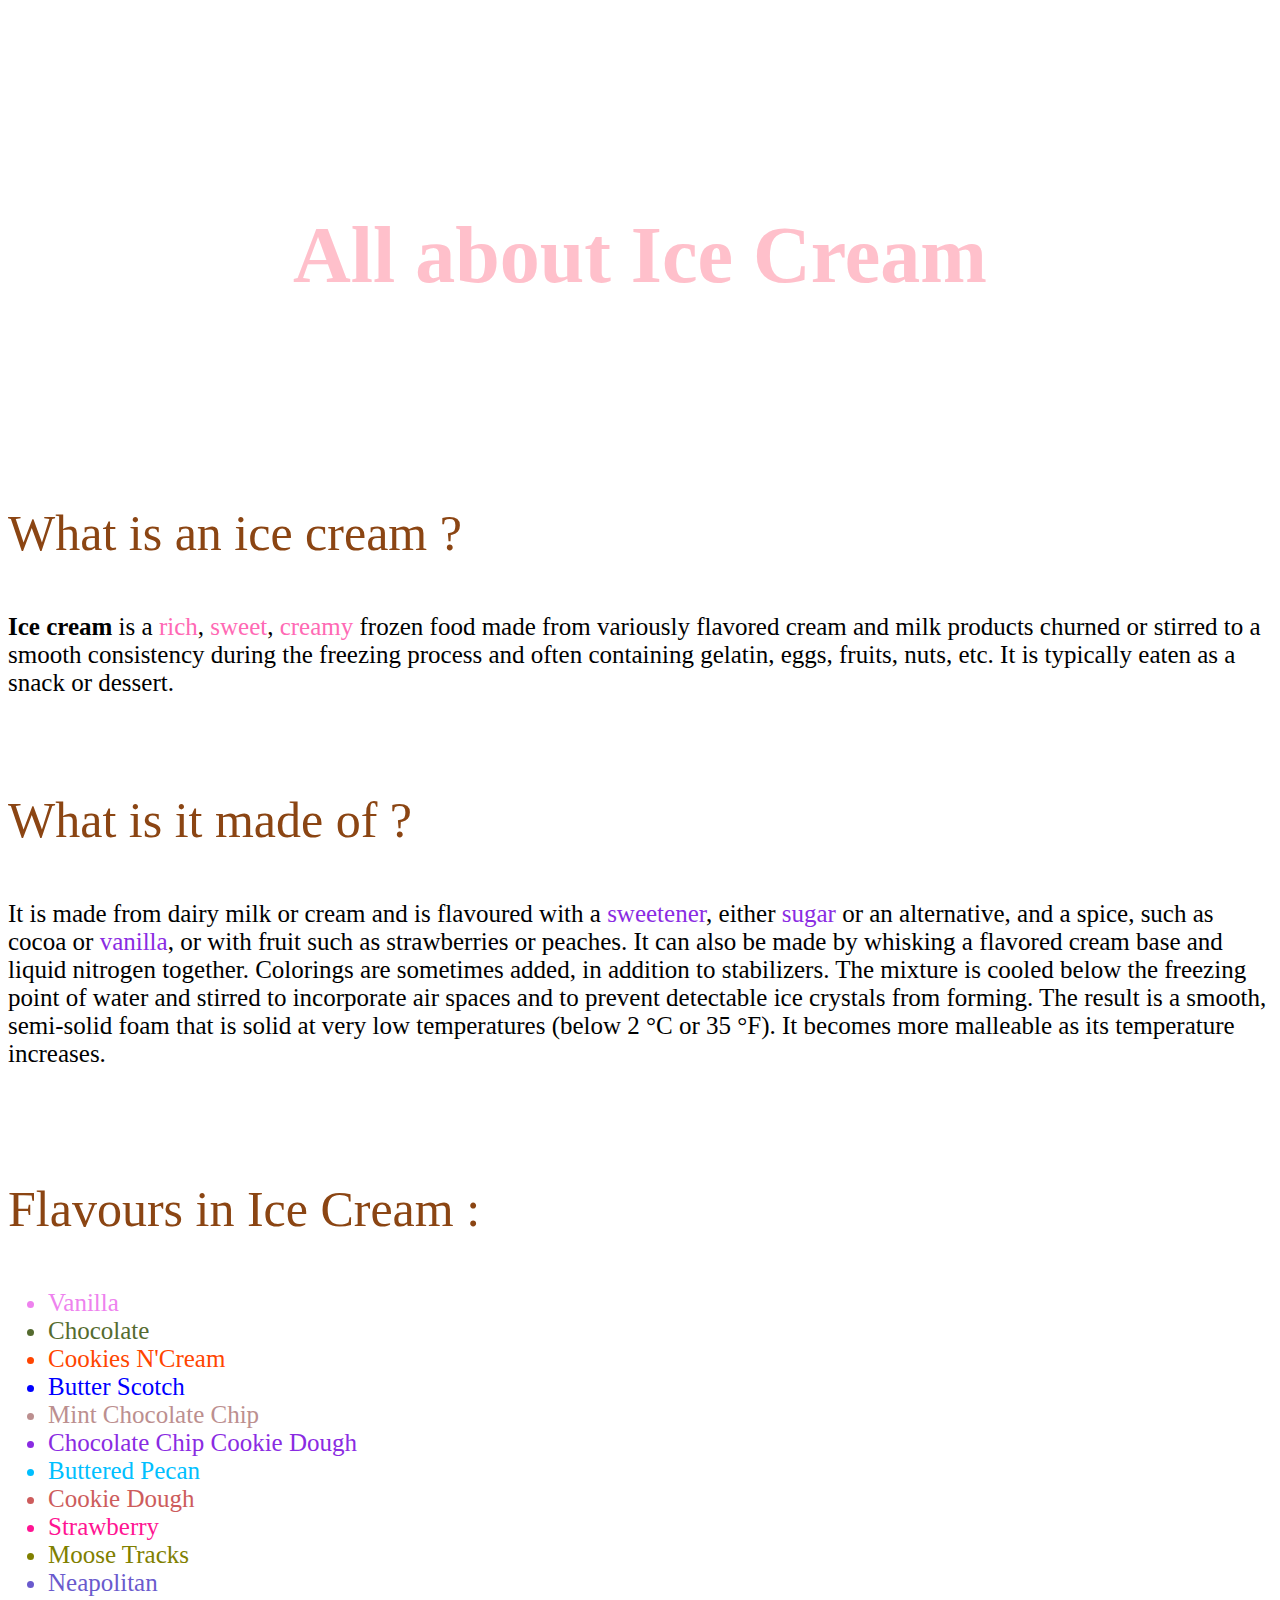
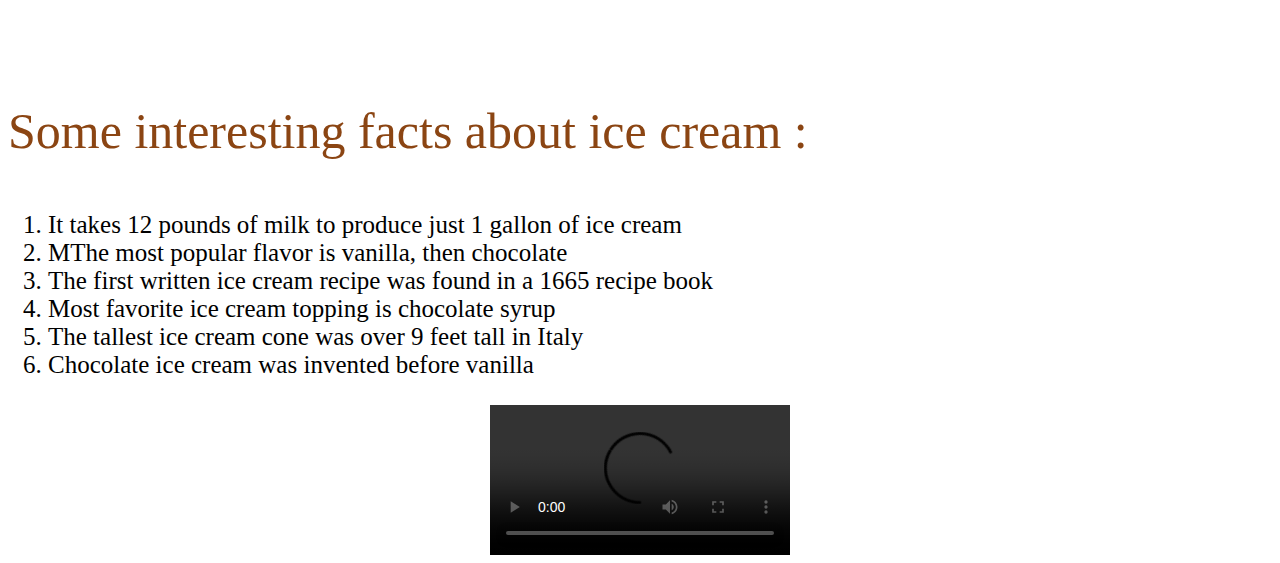
==== Source/ICP2/task_1.html @ 70575f5d "ICP2" ====
<!DOCTYPE html>
<html lang="en">
<head>
    <meta charset="UTF-8">
    <title>ICP2 Assignment</title>
    <link rel = "stylesheet" href = "task_1_ICP2.css" >
</head>

<body>

<div class = 'content'>
    <div class = "media">

        <a id = 'youtube' href="https://www.youtube.com/results?search_query=ice+cream+factory" target = "_blank">
            <img alt = ''  src = 'https://logos-world.net/wp-content/uploads/2020/04/YouTube-Emblem.png'  width="35px">
        </a>

    </div>

    <!-- Heading -->

    <h1 id = 'heading'>All about Ice Cream</h1>
    <h2 id = 'sub_title'></h2>

</div>

<!-- main body fo the html page-->
<div>

    <h3 id = "title" > What is an ice cream ? </h3>
    <p class = "body_content">
        <strong> Ice cream </strong>is a <span class="edit"> rich</span>, <span class="edit"> sweet</span>, <span class="edit"> creamy</span> frozen food made from variously flavored cream and milk products churned or stirred to a smooth consistency during the freezing process and often containing gelatin, eggs, fruits, nuts, etc.
        It is typically eaten as a snack or dessert.
    </p>
    <br>

    <h3 id = "title" > What is it made of ?</h3>
    <p class = "body_content">
        It is made from dairy milk or cream and is flavoured with a <span class="edit1"> sweetener</span>, either <span class="edit1"> sugar</span> or an alternative, and a spice, such as <span class="edit11"> cocoa</span> or <span class="edit1"> vanilla</span>, or with fruit such as strawberries or peaches. It can also be made by whisking a flavored cream base and liquid nitrogen together. <span class="span_edits1"> Colorings</span> are sometimes added, in addition to stabilizers. The mixture is cooled below the freezing point of water and stirred to incorporate air spaces and to prevent detectable ice crystals from forming. The result is a smooth, semi-solid foam that is solid at very low temperatures (below 2 °C or 35 °F). It becomes more malleable as its temperature increases.
    </p>

    <br>
    <br>
    <div class = 'body_content'>
        <h3 id = "title" <strong> Flavours in Ice Cream : </strong> </h3>
        <ul>
            <li style="color: violet"> Vanilla</li>
            <li style="color: darkolivegreen"> Chocolate</li>
            <li style="color: orangered"> Cookies N'Cream</li>
            <li style="color: blue"> Butter Scotch</li>
            <li style="color: rosybrown"> Mint Chocolate Chip</li>
            <li style="color: blueviolet"> Chocolate Chip Cookie Dough</li>
            <li style="color: deepskyblue"> Buttered Pecan</li>
            <li style="color: indianred"> Cookie Dough</li>
            <li style="color: deeppink"> Strawberry</li>
            <li style="color: olive"> Moose Tracks</li>
            <li style="color: slateblue"> Neapolitan</li>

        </ul>

        <a id = "ice_cream_image" href="https://www.guinnessworldrecords.com/world-records/largest-ice-cream-cone" target = "_blank">
            <img alt = ''  src = "https://www.roadsideamerica.com/attract/images/mi/MIELEicecream_sam.jpg" width = 500px>
        </a>

        <br>

        <h3 id = "title" <strong>Some interesting facts about ice cream : </strong> </h3>
        <ol>
            <li> It takes 12 pounds of milk to produce just 1 gallon of ice cream</li>
            <li> MThe most popular flavor is vanilla, then chocolate</li>
            <li> The first written ice cream recipe was found in a 1665 recipe book</li>
            <li> Most favorite ice cream topping is chocolate syrup</li>
            <li> The tallest ice cream cone was over 9 feet tall in Italy</li>
            <li> Chocolate ice cream was invented before vanilla</li>

        </ol>

    </div>

    <video class = 'video_alignment' controls >
        <source src = "ice_cream_video.mp4" type = "video/mp4">
        This browser doesn't support video tag.
    </video>

</div>
</body>
</html>
---- Source/ICP2/task_1_ICP2.css ----
/* main header background and search engine links */

.content {
    background-image: url(https://assets.simpleviewinc.com/simpleview/image/upload/c_fill,h_677,q_85,w_1280/v1/clients/raleigh/105721513_2836234529838121_1191785457980744333_o_a001753f-a2b9-4593-9531-a89f329d32fb.jpg);
    background-position:50%
}

#heading {
    font-size:80px;
    font-family: "Times New Roman";
    padding-top: 100px;
    color : Pink;
    text-align: center;
    font-weight: bold;
}

#sub_title {
    font-size:30px;
    font-family: monospace;
    padding-bottom: 100px;
    color : deepskyblue;
    text-align: center;
    font-weight: normal;
}

.media {
    text-align: end;
    padding:20px 10px 10px 10px;
}
#youtube {
    padding: 10px 10px 10px 10px;
}

#title {

    font-size:50px;
    font-family: "Times New Roman";
    padding-bottom: 1px;
    color : saddlebrown;
    text-align: match-parent;
    font-weight: normal;
}

#ice_cream_image {
    padding: 1px;
    align: center;
    display: flex;
    flex-direction: row;
    justify-content: center;
}

.body_content {
    font-size:25px;
    font-family: "Times New Roman";
    padding-bottom: 1px;
    color : black;
    text-align: match-parent;
    font-weight: normal;
}

.edit {
    color: hotpink;
}
.edit1 {
    color: blueviolet;
}

.edit2 {
    color: blueviolet;
}
.edit3 {
    color: blueviolet;
}
.edit4 {
    color: blueviolet;
}
.edit5 {
    color: blueviolet;
}
.edit6 {
    color: blueviolet;
}
.edit7 {
    color: blueviolet;
}
.edit8 {
    color: blueviolet;
}
.edit9 {
    color: blueviolet;
}
.edit10 {
    color: blueviolet;
}

.video_alignment {
    margin-left: auto;
    margin-right: auto;
    display: block;
    preload : "metadata"}
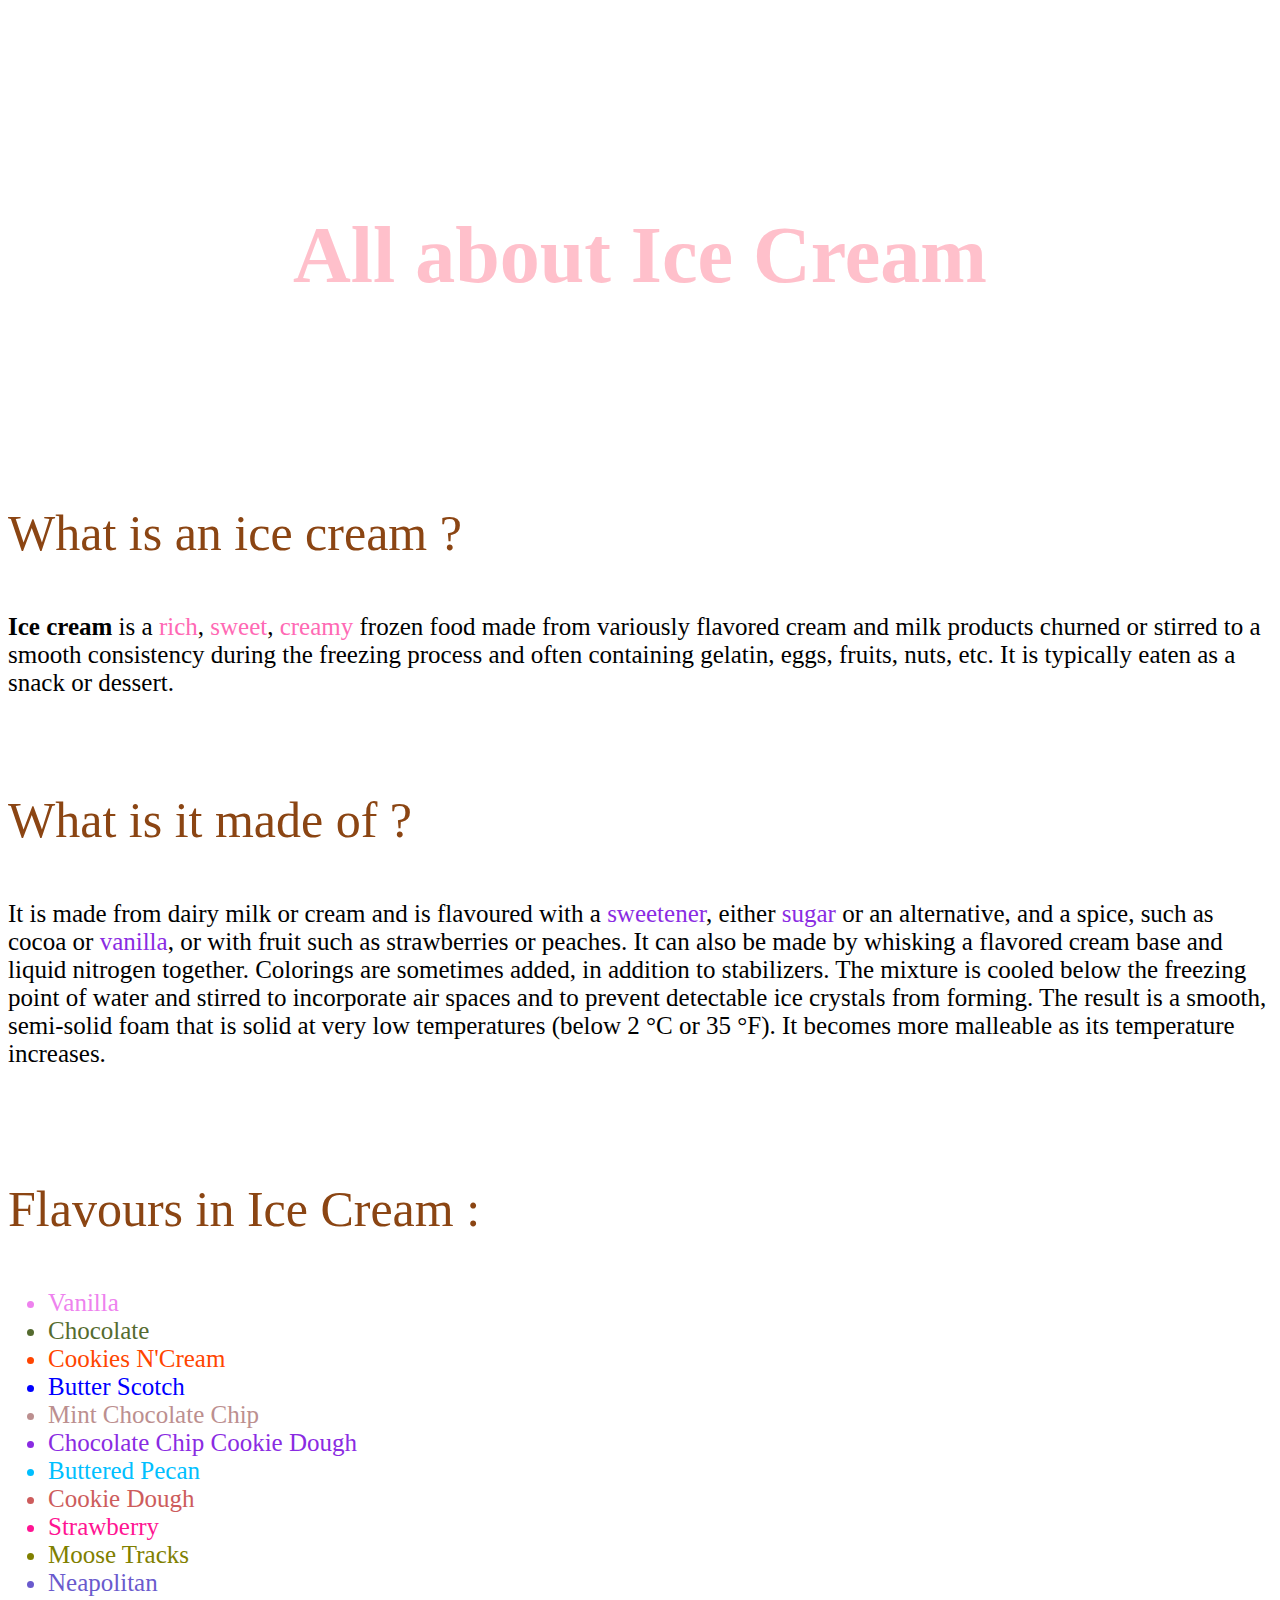
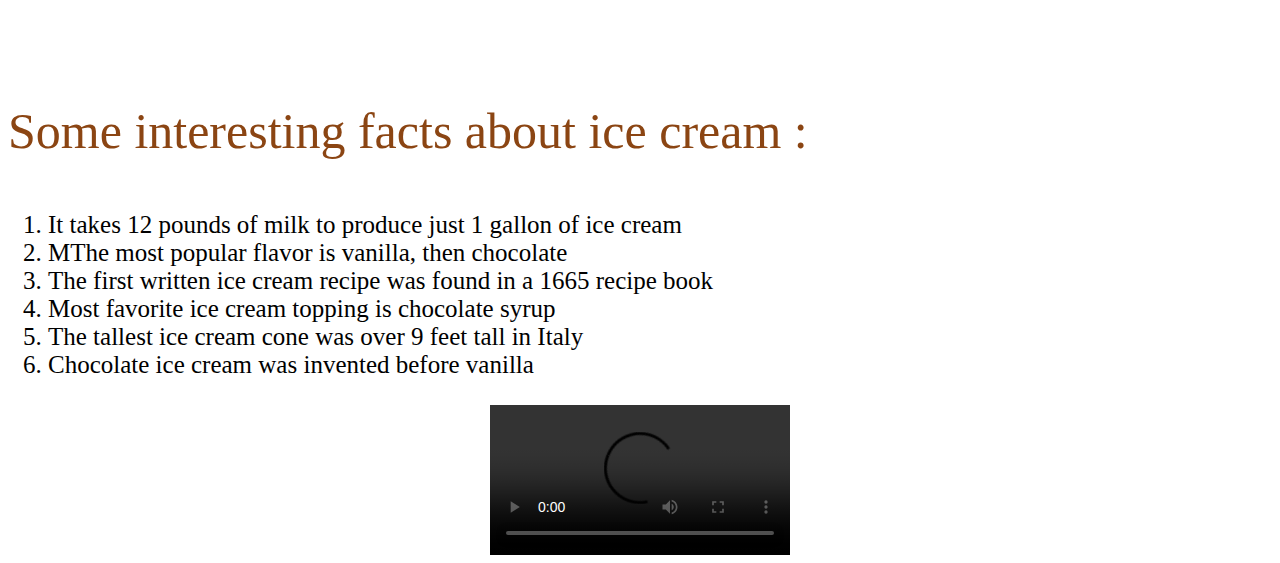
==== commit 56fc55f8: "Final" ====
--- a/Source/ICP2/task_1.html
+++ b/Source/ICP2/task_1.html
@@ -24,7 +24,7 @@
 
 </div>
 
-<!-- main body fo the html page-->
+<!-- Main body fo the html page-->
 <div>
 
     <h3 id = "title" > What is an ice cream ? </h3>
--- a/Source/ICP2/task_1_ICP2.css
+++ b/Source/ICP2/task_1_ICP2.css
@@ -65,34 +65,6 @@
     color: blueviolet;
 }
 
-.edit2 {
-    color: blueviolet;
-}
-.edit3 {
-    color: blueviolet;
-}
-.edit4 {
-    color: blueviolet;
-}
-.edit5 {
-    color: blueviolet;
-}
-.edit6 {
-    color: blueviolet;
-}
-.edit7 {
-    color: blueviolet;
-}
-.edit8 {
-    color: blueviolet;
-}
-.edit9 {
-    color: blueviolet;
-}
-.edit10 {
-    color: blueviolet;
-}
-
 .video_alignment {
     margin-left: auto;
     margin-right: auto;
